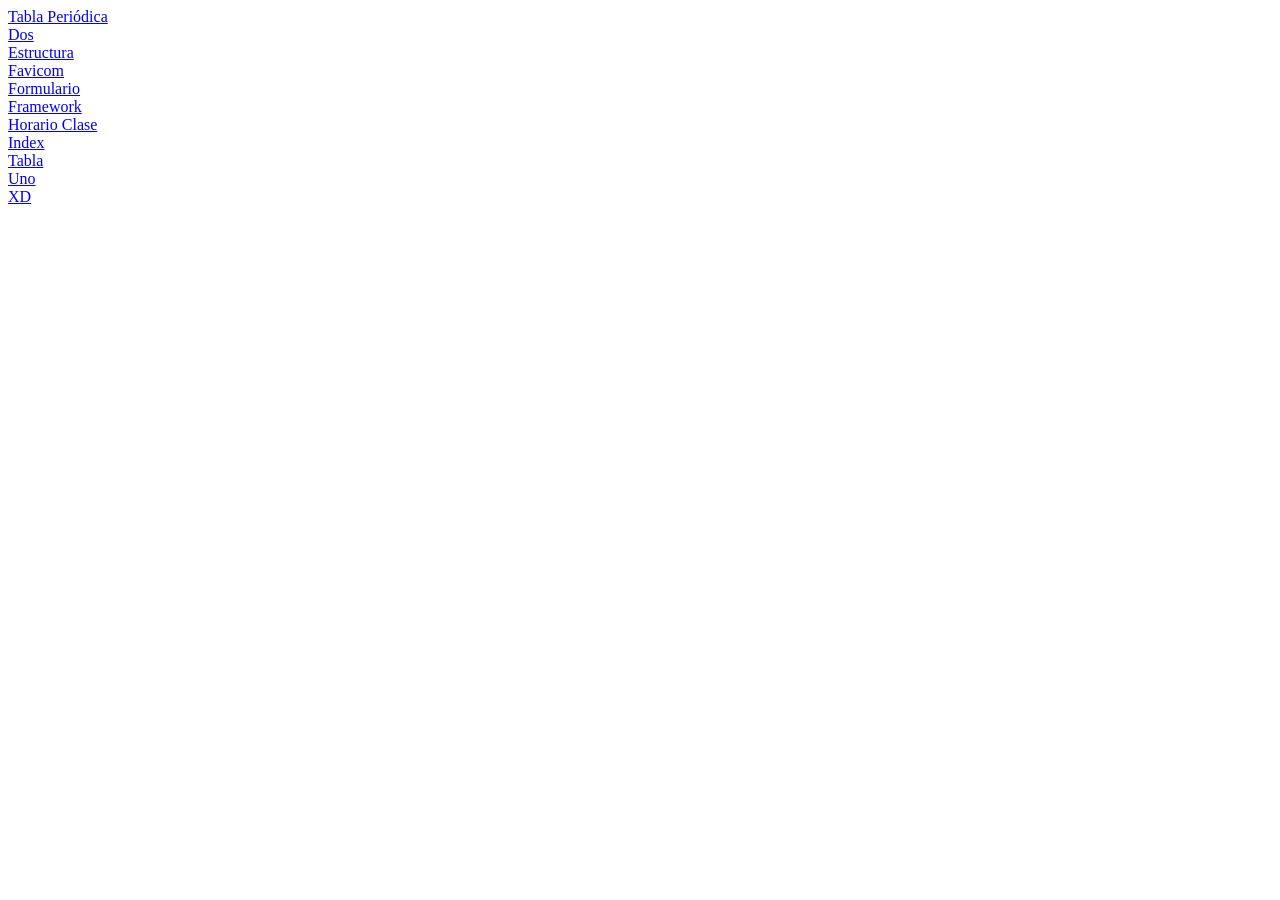
==== index.html @ a664ffc6 "Add files via upload" ====
<!DOCTYPE html>
<html lang="en">
<head>
    <meta charset="UTF-8">
    <meta name="viewport" content="width=device-width, initial-scale=1.0">
    <title>Document</title>
</head>
<body>
<a href="tablaperiodica/tablaperiódica.html">Tabla Periódica</a><br>
<a href="dos.html">Dos</a><br>
<a href="estructura.html">Estructura</a><br>
<a href="favicom.html">Favicom</a><br>
<a href="formulario.html">Formulario</a><br>
<a href="framework.html">Framework</a><br>
<a href="horarioclase.html">Horario Clase</a><br>
<a href="inde.html">Index</a><br>
<a href="tabla.html">Tabla</a><br>
<a href="uno.html">Uno</a><br>
<a href="xd.html">XD</a>  
</body>
</html>
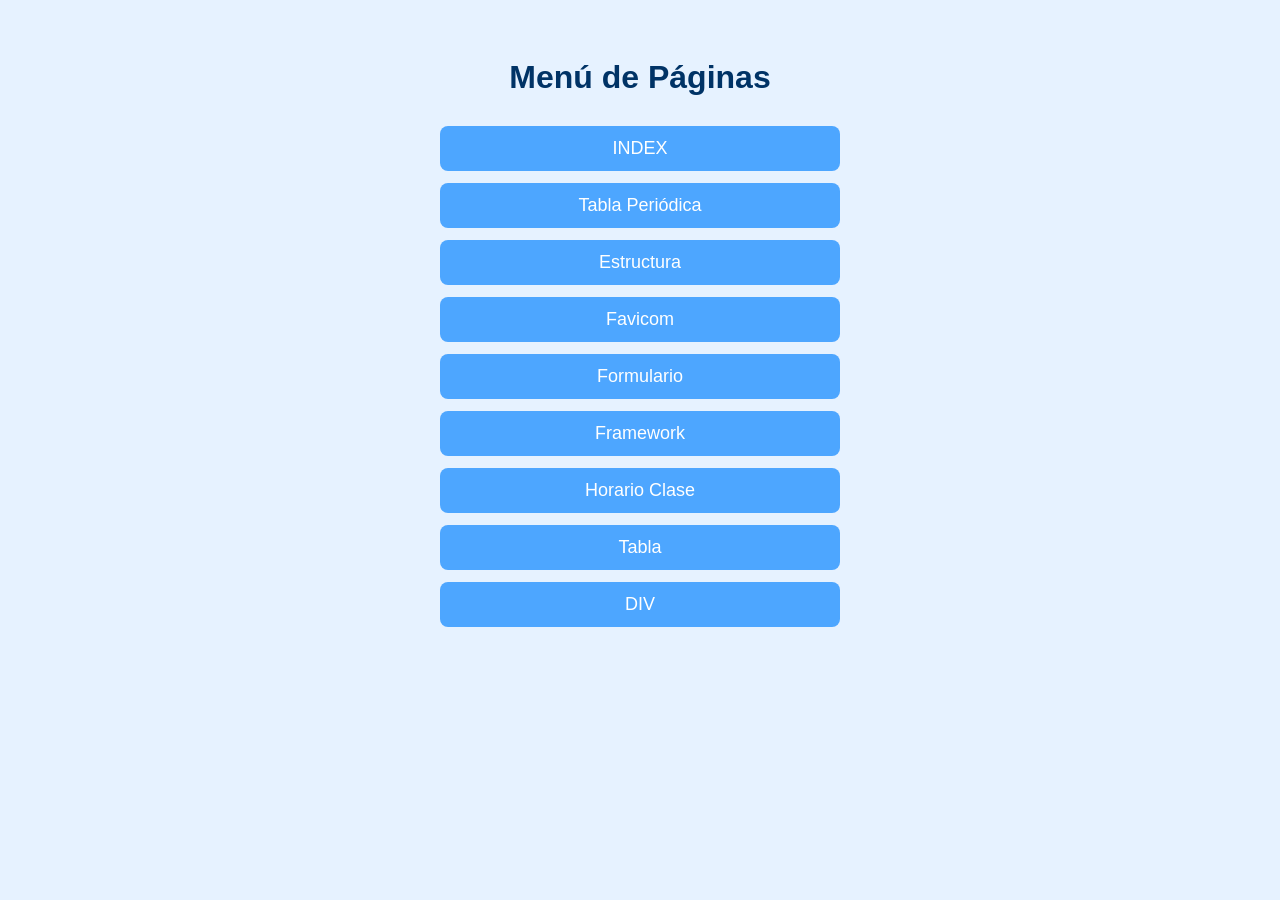
==== commit 81982239: "Add files via upload" ====
--- a/index.html
+++ b/index.html
@@ -1,21 +1,25 @@
 <!DOCTYPE html>
-<html lang="en">
+<html>
 <head>
-    <meta charset="UTF-8">
-    <meta name="viewport" content="width=device-width, initial-scale=1.0">
-    <title>Document</title>
+    <title>Menú de Páginas</title>
+    <link rel="stylesheet" href="estilo.css">
 </head>
 <body>
-<a href="tablaperiodica/tablaperiódica.html">Tabla Periódica</a><br>
-<a href="dos.html">Dos</a><br>
-<a href="estructura.html">Estructura</a><br>
-<a href="favicom.html">Favicom</a><br>
-<a href="formulario.html">Formulario</a><br>
-<a href="framework.html">Framework</a><br>
-<a href="horarioclase.html">Horario Clase</a><br>
-<a href="inde.html">Index</a><br>
-<a href="tabla.html">Tabla</a><br>
-<a href="uno.html">Uno</a><br>
-<a href="xd.html">XD</a>  
+
+    <h1>Menú de Páginas</h1>
+
+    <ul>
+         <li><a href="inde.html">INDEX</a></li>
+        <li><a href="tablaperiódica.html">Tabla Periódica</a></li>
+        <li><a href="estructura.html">Estructura</a></li>
+        <li><a href="favicom.html">Favicom</a></li>
+        <li><a href="formulario.html">Formulario</a></li>
+        <li><a href="framework.html">Framework</a></li>
+        <li><a href="horarioclase.html">Horario Clase</a></li>
+        <li><a href="tabla.html">Tabla</a></li>
+        <li><a href="xd.html">DIV</a></li>
+    </ul>
+
+
 </body>
-</html>+</html>
--- a/estilo.css
+++ b/estilo.css
@@ -0,0 +1,50 @@
+body {
+    background-color: #e6f2ff;
+    font-family: Arial, sans-serif;
+    text-align: center;
+    padding: 30px;
+}
+
+h1 {
+    color: #003366;
+    margin-bottom: 30px;
+}
+
+ul {
+    list-style-type: none;
+    padding: 0;
+    max-width: 400px;
+    margin: 0 auto;
+}
+
+li {
+    margin: 12px 0;
+}
+
+a {
+    display: block;
+    background-color: #4da6ff;
+    color: white;
+    text-decoration: none;
+    padding: 12px;
+    border-radius: 8px;
+    font-size: 18px;
+}
+
+a:hover {
+    background-color: #0066cc;
+}
+
+.volver {
+    margin-top: 30px;
+}
+
+.volver a {
+    background-color: #003366;
+    display: inline-block;
+    padding: 12px 25px;
+}
+
+.volver a:hover {
+    background-color: #001a33;
+}
